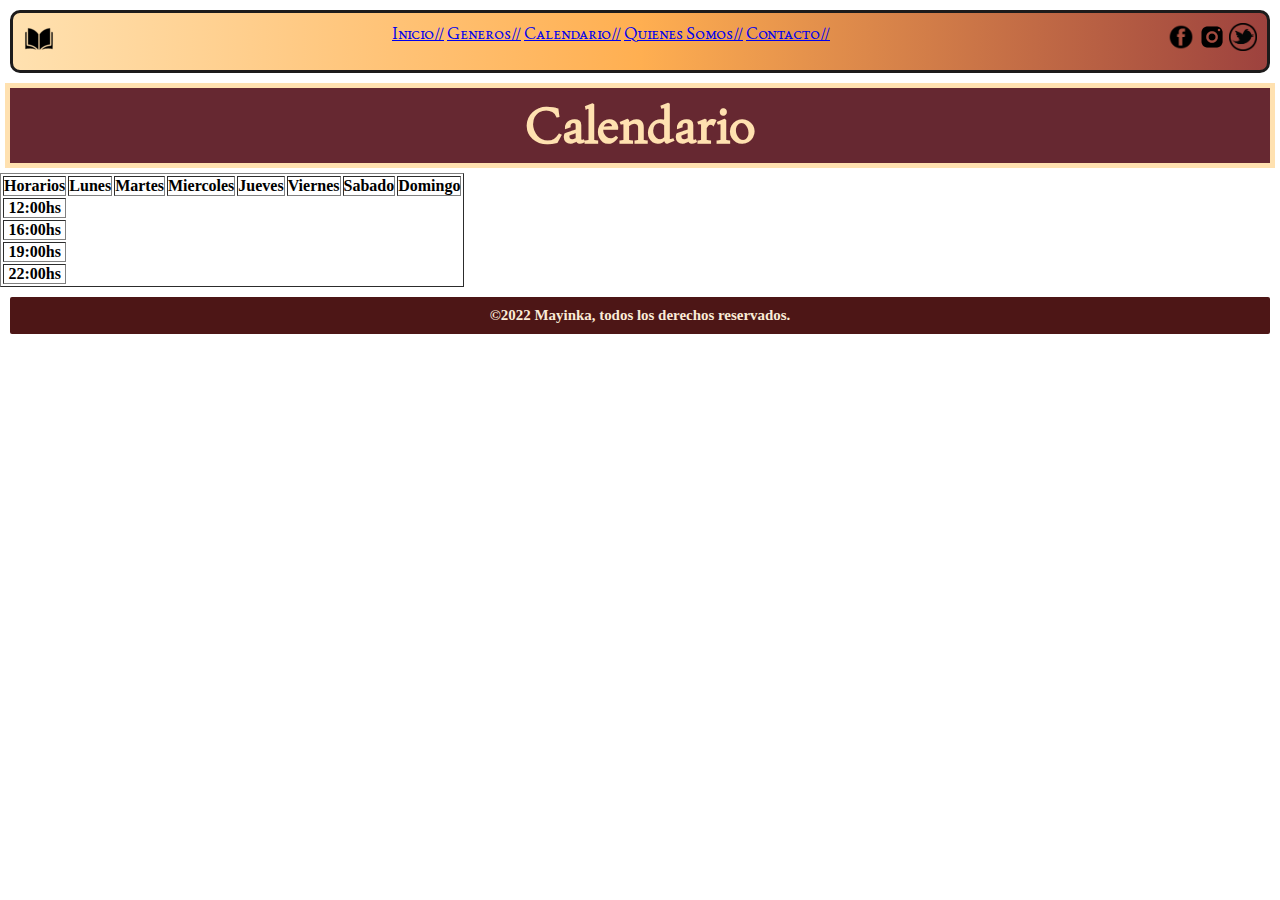
==== pages/calendario.html @ 344b5714 "Primer respaldo git" ====
<!DOCTYPE html>
<html lang="en">
<head>
    <meta charset="UTF-8">
    <meta http-equiv="X-UA-Compatible" content="IE=edge">
    <meta name="viewport" content="width=device-width, initial-scale=1.0">
    <title>Document</title>
    <link rel="shortcut icon" href="../assets/img/l-fAVICON.png" type="image/x-icon">
    <link rel="stylesheet" href="../assets/css/style.css">
</head>
<body>
    <nav class="navbar">

        <div class="logo">
            <img src="../assets/img/book.png" alt="">
        </div>

            <ul>
                <a href="../index.html">Inicio//</a>
                <a href="./genero.html">Generos//</a>
                <a href="./calendario.html">Calendario//</a>
                <a href="./quienesSomos.html">Quienes Somos//</a>
                <a href="./contacto.html">Contacto//</a>
            </ul>

        <div class="redlog">
            <img src="../assets/img/fbicon.jpg" alt="">
            <img src="../assets/img/instagramicon.jpg" alt="">
            <img src="../assets/img/twittericon.jpg" alt="">
        </div>

    </nav>

    <header>
        <h1>Calendario</h1>
    </header>
    <main>

        <table border="1" cellpadding="8">
            <tr>
                <th>Horarios</th>
                <th>Lunes</th>
                <th>Martes</th>
                <th>Miercoles</th>
                <th>Jueves</th>
                <th>Viernes</th>
                <th>Sabado</th>
                <th>Domingo</th>
            </tr>

            <tr>
                <th>12:00hs</th>
            </tr>
            <tr>
                <th>16:00hs</th>
            </tr>
            <tr>
                <th>19:00hs</th>
            </tr>
            <tr>
                <th>22:00hs</th>
            </tr>
        </table>

    </main>
    <aside>

    </aside>
    <footer id="elPie">
        <h5>©2022 Mayinka, todos los derechos reservados.</h5>
    </footer>

    
</body>
</html>
---- assets/css/style.css ----
@import url('https://fonts.googleapis.com/css2?family=Joan&family=Roboto+Mono:wght@100&family=Roboto:wght@100&display=swap');
@import url('https://fonts.googleapis.com/css2?family=Joan&display=swap');
*{  margin: 0;
    padding: 0;
    box-sizing: border-box;
}

.navbar{
    padding: 10px;
    margin: 10px;
    color:rgb(75, 13, 19);
    background: linear-gradient(to right, #FFE1B0 0%, #FFAF51 50%, #9D423E 100%);
    font-family: "Joan";
    font-variant: small-caps;
    display: flex;
    justify-content: space-between;
    border-radius: 10px;
    border-color: rgb(29, 27, 27);
    border-style: solid;
}

.redlog img{
    width: 28px;
}

.ul{
    list-style: flex;
    display: flex;
    margin: 19px;
    padding: 8px;
}

h1{
    color: #FFE1B0;
    text-align: center;
    font-size: 50px;
    background-color: #662831;
    margin: 5px;
    padding: 5px;
    font-family: "Joan";
    border: 5px solid #FFE1B0;
    
}

.princfondo{
    background: linear-gradient(to right, #FFE1B0 0%, #FFAF51 50%, #9D423E 100%);
    border-bottom: 3px solid rgb(77, 22, 22);
    border-top: 3px solid rgb(77, 22, 22);
}

.princfondo p{
    margin: 5px;
    color: rgb(77, 22, 22);
    font-size: 25px;
    font-family: "Roboto";
    font-family: "Joan";
}

.princ{
    background-image: url(../img/paisaje.png);
    background-size: cover;
    background-attachment: fixed;
    background-repeat: no-repeat;
    width: 100%;
    height: 600px;
}

h2{
    color: rgb(82, 2, 10);
    font-size: 40px;
    margin: 5px;
    padding: 0.3px;
    font-style: italic;
    font-family: "Roboto";
}

.deb {
    background-color: rgb(77, 22, 22);
    width: 42%;
    color: #FFE1B0;
    border-radius: 10px;
    margin: 5px;
    margin-top: 20px;
    padding: 30px;
    border-color: rgb(29, 27, 27);
    border-style: solid;
}

.deb img{
    width: 55%;
}

.deb h3{
    font-size: 31.71px;
    color: #FFE1B0;
    font-weight: 100;
    margin: 10px;
    text-align: center;
}

.deb li{
    list-style: circle;
    font-style: italic;
    text-align: left;
    margin: 30px;
    font-size: 20px;
}

.deb p{
    font-size: 20px;
    margin: 2px;
    text-align: left;
    font-style:italic;
}

.cajas{
    display: grid;
    grid-template-columns:repeat(4, 1fr);
    grid-template-rows:auto auto auto auto;
    background-color: rgb(77, 22, 22);
    margin: 5px;
    margin-top: 30px;
    padding: 20px;
    font-size: 20px;
    text-align: center;
    border-color: rgb(29, 27, 27);
    border-radius: 10px;
    transition: all 1.5s;
}


.cajaUno{
    margin: 10px;
    padding: 10px;
    background-image:linear-gradient(to left,#FFE1B0, rgb(120, 35, 35));
    color: rgb(77, 22, 22);
    border-radius: 10px;
    border-style: solid;
    border-color: rgb(29, 27, 27);   
}

.cajaUno:hover{
    transform: translate(20px,10px) scale(1.1) rotatez(320deg);
}

.cajaDos{
    margin: 10px;
    padding: 10px;
    background-color: #f2dbb5;
    color: rgb(77, 22, 22);
    border-radius: 10px;
    border-style: solid;
    border-color: rgb(29, 27, 27);    
}

.cajaDos:hover{
    transform: translate(20px,10px) scale(1.1);
}

.cajaTres{
    margin: 10px;
    padding: 15px;
    background-color: #f2dbb5;
    color: rgb(77, 22, 22);
    border-radius: 10px;
    border-style: solid;
    border-color: rgb(29, 27, 27);
}

.cajaTres:hover{
    transform: translate(20px,10px) scale(1.1);
}

.cajaCuatro{
    margin: 10px;
    padding: 15px;
    background-image: linear-gradient(to left,rgb(120, 35, 35),#FFE1B0);
    color: rgb(77, 22, 22);
    border-radius: 10px;
    border-style: solid;
    border-color: rgb(29, 27, 27);
}

.cajaCuatro:hover{
    transform: translate(20px,10px) scale(1.1) rotatez(45deg);
}

.cajaCinco{
    margin: 10px;
    padding: 15px;
    background-image:linear-gradient(to left,#FFE1B0, rgb(120, 35, 35));
    color: rgb(77, 22, 22);
    border-radius: 10px;
    border-style: solid;
    border-color: rgb(29, 27, 27);
}

.cajaCinco:hover{
    transform: translate(20px,10px) scale(1.1)rotatez(320deg);
}

.cajaSeis{
    margin: 10px;
    padding: 15px;
    background-color: #f2dbb5;
    color: rgb(77, 22, 22);
    border-radius: 10px;
    border-style: solid;
    border-color: rgb(29, 27, 27);
}

.cajaSeis:hover{
    transform: translate(20px,10px) scale(1.1);
}

.cajaSiete{
    margin: 10px;
    padding: 15px;
    background-color: #f2dbb5;
    color: rgb(77, 22, 22);
    border-radius: 10px;
    border-style: solid;
    border-color: rgb(29, 27, 27);
}

.cajaSiete:hover{
    transform: translate(20px,10px) scale(1.1);
}

.cajaOcho{
    margin: 10px;
    padding: 15px;
    background-image: linear-gradient(to left,rgb(120, 35, 35),#FFE1B0);
    color: rgb(77, 22, 22);
    border-radius: 10px;
    border-style: solid;
    border-color: rgb(29, 27, 27);
}

.cajaOcho:hover{
    transform: translate(20px,10px) scale(1.1) rotatez(45deg);
}

.cajaNueve{
    margin: 10px;
    padding: 15px;
    background-image:linear-gradient(to left,#FFE1B0, rgb(120, 35, 35));
    color: rgb(77, 22, 22);
    border-radius: 10px;
    border-style: solid;
    border-color: rgb(29, 27, 27);
}

.cajaNueve:hover{
    transform: translate(20px,10px) scale(1.1)rotatez(320deg);
}

.cajaDiez{
    margin: 10px;
    padding: 15px;
    background-color: #f2dbb5;
    color: rgb(77, 22, 22);
    border-radius: 10px;
    border-style: solid;
    border-color: rgb(29, 27, 27);
}

.cajaDiez:hover{
    transform: translate(20px,10px) scale(1.1);
}

.cajaOnce{
    margin: 10px;
    padding: 15px;
    background-color: #f2dbb5;
    color: rgb(77, 22, 22);
    border-radius: 10px;
    border-style: solid;
    border-color: rgb(29, 27, 27);
}

.cajaOnce:hover{
    transform: translate(20px,10px) scale(1.1);
}

.cajaDoce{
    margin: 10px;
    padding: 15px;
    background-image: linear-gradient(to left,rgb(120, 35, 35),#FFE1B0);
    color: rgb(77, 22, 22);
    border-radius: 10px;
    border-style: solid;
    border-color: rgb(29, 27, 27);
}

.cajaDoce:hover{
    transform: translate(20px,10px) scale(1.1)rotatez(45deg);
}


.buscar{
    margin: 10px;
    padding: 10px;
    border-color: rgb(29, 27, 27);
    border-style: solid;
    border-radius: 10px;
    font-size: 20px;
    font-family: "Joan";
    font-style: italic;
    background: linear-gradient(to right, #FFE1B0 0%, #FFAF51 50%, #9D423E 100%);
    margin-top: 2%;
}

.buscar a{
    color:rgb(82, 2, 10);
    font-family: "Joan";
}

#elPie{
    color: antiquewhite;
    background-color: rgb(77, 22, 22);
    text-align: center;
    justify-content: center;
    margin: 10px;
    padding: 10px;
    font-size: large;
    border-radius: 2px;
}

.siguenos{
    color: black;
    font-size: 20px;
    font-weight: 800;
    text-decoration: underline fixed;
    font-family: "Joan";
    font-style: italic;
}

.redes{
    color:rgb(82, 2, 10);
    font-family: "Joan";
    text-align: center;
    margin: 20px;
    background-color: #FFE1B0;
}

.video{
    margin: 20px;
    text-align: center;
}

.subtit{
    color: #FFE1B0;
    text-align: center;
    font-size: 30px;
    background-color: #662831;
    margin: 20px;
    padding: 5px;
    font-family: "Joan";
    border: 5px solid #FFE1B0;
}

.quienes1{
    background-image:linear-gradient(to left,#FFE1B0, rgb(134, 52, 52));
    color: rgb(40, 2, 6);
    font-size: 20px;
    font-weight: 800;
    font-family: "Joan";
    font-style: italic;
    margin: 10px;
    padding: 10px;
}


.form{
    margin: 10px;
    display: flex;
    flex-direction: column;
    justify-content:center;
}

.form legend{
    margin: 10;
    font-size: 30px;

}
.form input{
    width: 200px;
    padding: 5px;
    margin: 10px;
    border-radius: 4px;
    border-style: solid;
    border-color: rgb(82, 2, 10);;

}

.form textarea{
    width: 400px;
    height: 100px;
    margin: 10px;
    padding: 10px;
    border: 2px solid rgb(82, 2, 10);
}


@media(max-width:768px){
    .navbar{
        width: 98%;
        padding: 10px;
        text-align: center;
        font-size: 30px;
    }
    
    .deb{
        width: 98%;
        padding: 10px;
        margin: 10px;
    }
    .cajas{
        width: 98%;
        padding: 10px;
        margin: 10px;
    }
    .busqueda{
        width: 98%;
    }
    .footer{
        width: 100%;
    }
    
}

@media(max-width:568px){
    .navbar{
        width: 97%;
    }
    
    .deb{
        width: 90%;
        padding: 10px;
        margin: 10px;
    }
    .cajas{
        width: 97%;
        padding: 10px;
        margin: 10px;
        grid-template-columns: auto;
    }
    }
    .busqueda{
        width: 100%;
    }
    .footer{
        width: 100%;
    }
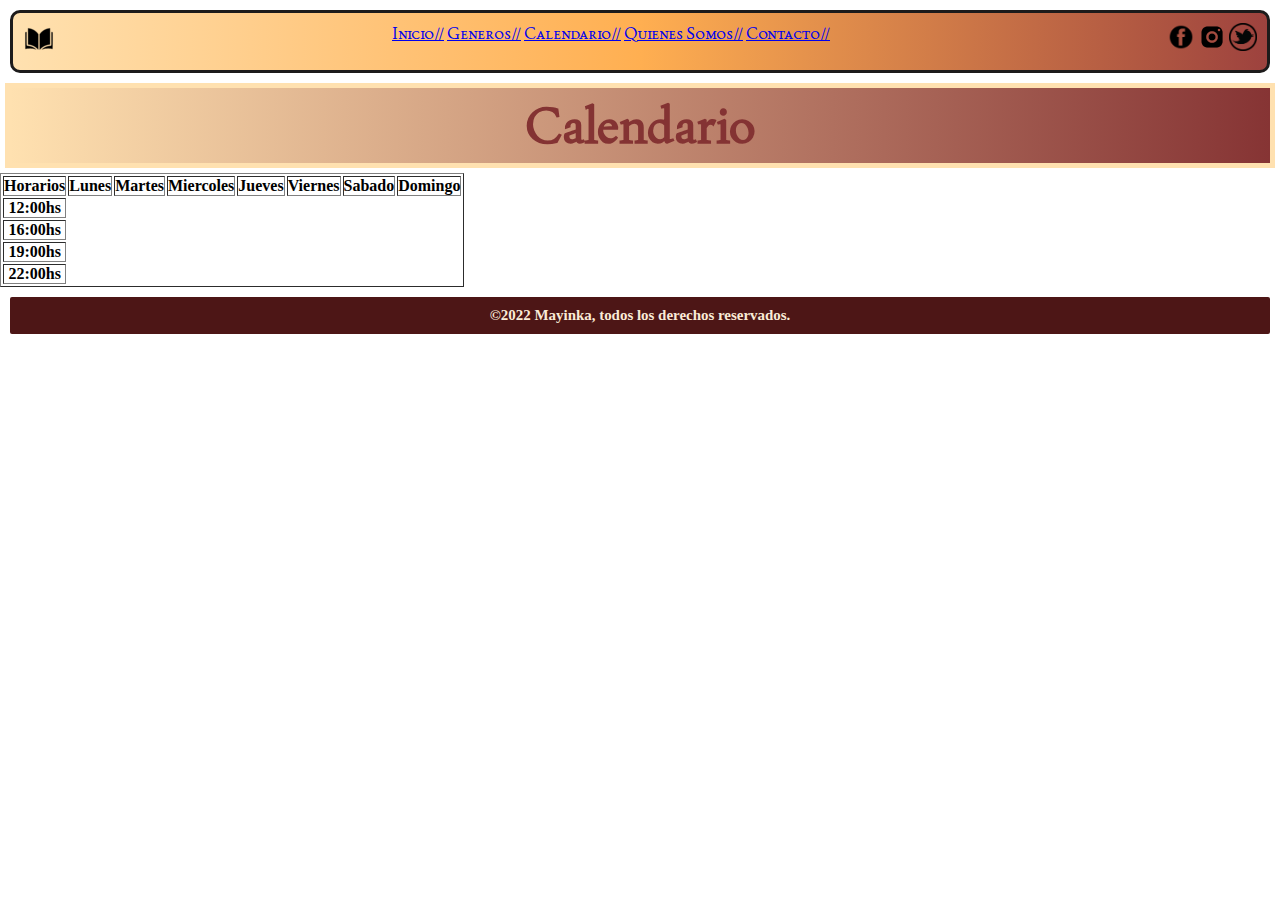
==== commit 7ee7ea8d: "animacionMiniLogoCreada" ====
--- a/pages/calendario.html
+++ b/pages/calendario.html
@@ -6,12 +6,13 @@
     <meta name="viewport" content="width=device-width, initial-scale=1.0">
     <title>Document</title>
     <link rel="shortcut icon" href="../assets/img/l-fAVICON.png" type="image/x-icon">
+    <link href="https://unpkg.com/aos@2.3.1/dist/aos.css" rel="stylesheet">
     <link rel="stylesheet" href="../assets/css/style.css">
 </head>
 <body>
     <nav class="navbar">
 
-        <div class="logo">
+        <div data-aos="flip-right" class="logo">
             <img src="../assets/img/book.png" alt="">
         </div>
 
@@ -69,7 +70,9 @@
     <footer id="elPie">
         <h5>©2022 Mayinka, todos los derechos reservados.</h5>
     </footer>
-
-    
+    <script src="https://unpkg.com/aos@2.3.1/dist/aos.js"></script>
+    <script>
+        AOS.init();
+    </script>
 </body>
 </html>--- a/assets/css/style.css
+++ b/assets/css/style.css
@@ -31,10 +31,10 @@
 }
 
 h1{
-    color: #FFE1B0;
+    color: #843333;
     text-align: center;
     font-size: 50px;
-    background-color: #662831;
+    background-image:linear-gradient(to right,#FFE1B0, rgb(134, 52, 52));
     margin: 5px;
     padding: 5px;
     font-family: "Joan";
@@ -341,7 +341,7 @@
     font-family: "Joan";
     text-align: center;
     margin: 20px;
-    background-color: #FFE1B0;
+    background: linear-gradient(to right, #FFE1B0 0%, #FFAF51 50%, #9D423E 100%);
 }
 
 .video{
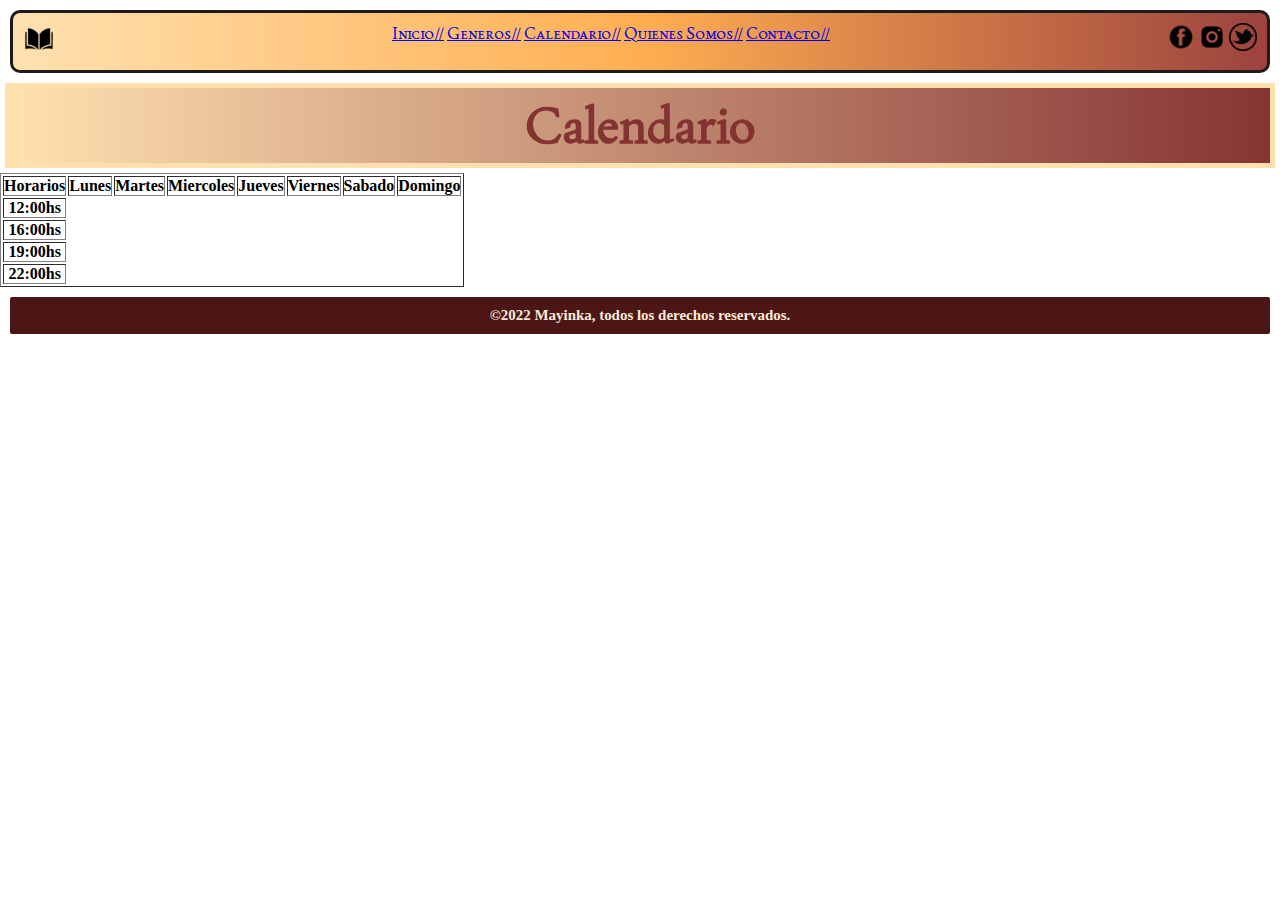
==== commit 7550a5c0: "seagrego animacion a titulos principales" ====
--- a/pages/calendario.html
+++ b/pages/calendario.html
@@ -33,7 +33,9 @@
     </nav>
 
     <header>
-        <h1>Calendario</h1>
+        <h1 data-aos="fade-right"
+        data-aos-offset="300"
+        data-aos-easing="ease-in-sine">Calendario</h1>
     </header>
     <main>
 
